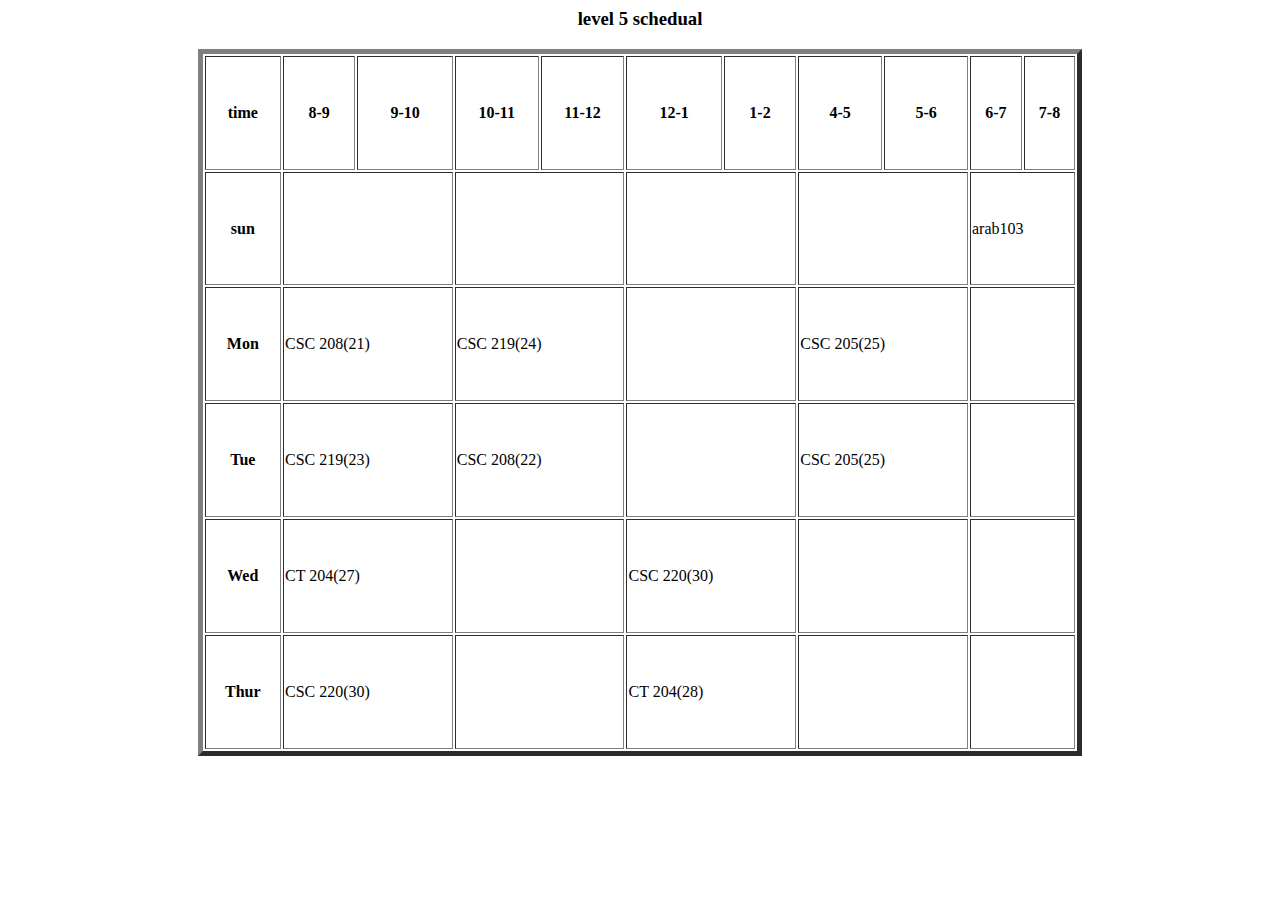
==== sheet2.html @ be2e204e "sheet 2" ====
<html>
  <head>
    <title> Sheet 2 </title>
  </head>
  <body>
    <h3 style=text-align:center;font-family:tahoma> level 5 schedual</h3>
    <center>
    <table border="5" width="70%" height="80%">
  <tr>
    <th>time</th>
    <th>8-9</th>
    <th>9-10</th>
    <th>10-11</th>
    <th>11-12</th>
    <th>12-1</th>
    <th>1-2</th>
    <th>4-5</th>
    <th>5-6</th>
    <th>6-7</th>
    <th>7-8</th>
  </tr>
  <tr>
    <th>sun</th>
    <td colspan="2"></td>
    <td colspan="2"></td>
    <td colspan="2"></td>
    <td colspan="2"></td>
    <td colspan="2">arab103</td>
  </tr>
  <tr>
  <th>Mon</th>
    <td colspan="2"> CSC 208(21)</td>
    <td colspan="2">CSC 219(24)</td>
    <td colspan="2"></td>
    <td colspan="2">CSC 205(25)</td>
    <td colspan="2"></td>
    </tr>
      <tr>
  <th>Tue</th>
    <td colspan="2">CSC 219(23)</td>
    <td colspan="2">CSC 208(22)</td>
    <td colspan="2"></td>
    <td colspan="2">CSC 205(25)</td>
    <td colspan="2"></td>
    </tr>
      <tr>
  <th>Wed</th>
    <td colspan="2"> CT 204(27)</td>
    <td colspan="2"></td>
    <td colspan="2">CSC 220(30)</td>
        <td colspan="2"></td>
      <td colspan="2"></td>
      </tr>
      
  <th>Thur</th>
    <td colspan="2">CSC 220(30)</td>
    <td colspan="2"></td>
    <td colspan="2">CT 204(28)</td>
    <td colspan="2"></td>
    <td colspan="2"></td>
    </tr>
</table> 
</center>
</body>
</html>
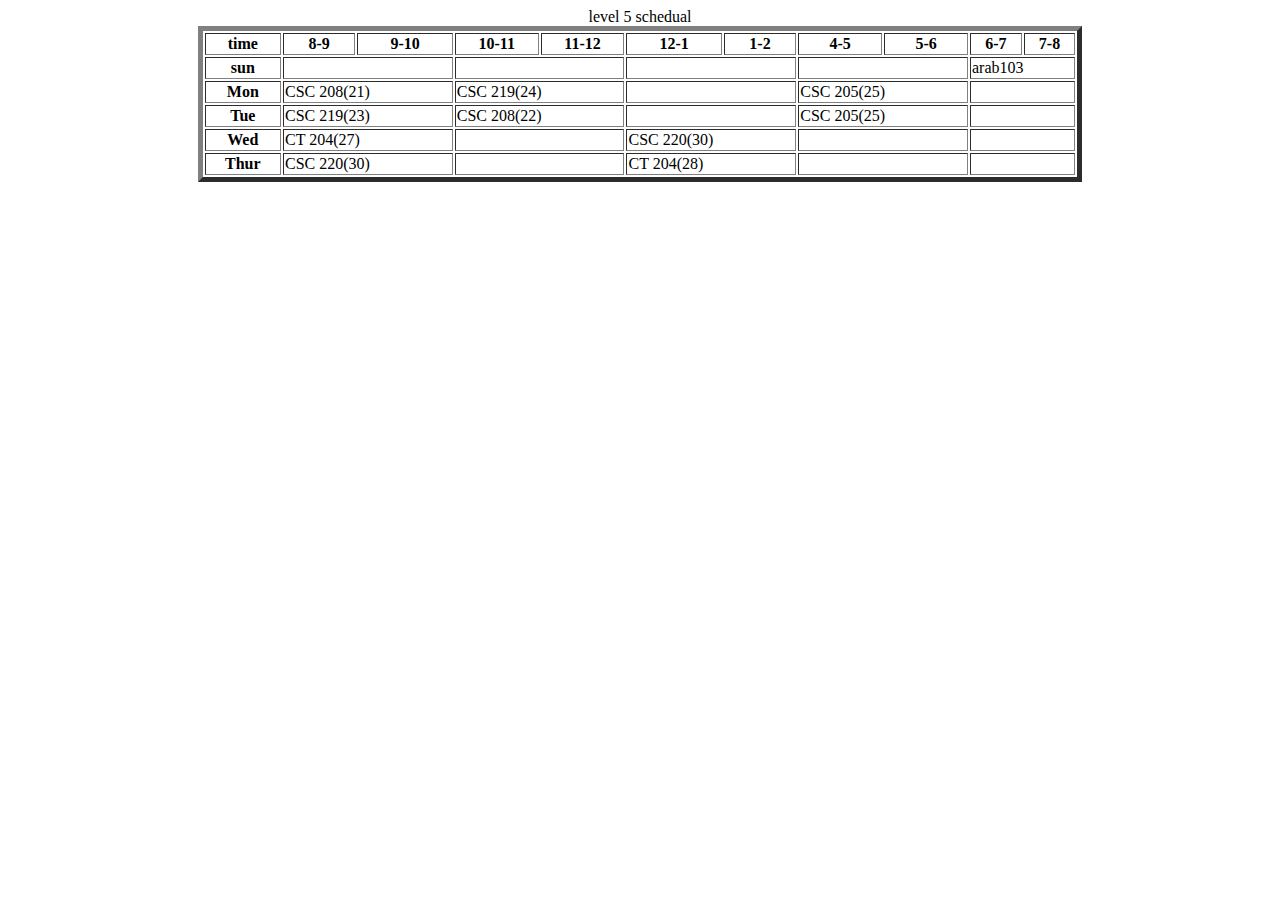
==== commit af1dbed7: "week5 update" ====
--- a/sheet2.html
+++ b/sheet2.html
@@ -1,14 +1,16 @@
+<!DOCTYPE html>
 <html>
   <head>
     <title> Sheet 2 </title>
   </head>
   <body>
-    <h3 style=text-align:center;font-family:tahoma> level 5 schedual</h3>
-    <center>
+  <center>
+      <caption >level 5 schedual</caption>
+    
     <table border="5" width="70%" height="80%">
   <tr>
     <th>time</th>
-    <th>8-9</th>
+     <th>8-9</th>
     <th>9-10</th>
     <th>10-11</th>
     <th>11-12</th>
@@ -31,28 +33,28 @@
   <th>Mon</th>
     <td colspan="2"> CSC 208(21)</td>
     <td colspan="2">CSC 219(24)</td>
-    <td colspan="2"></td>
+    <td colspan="2"> </td>
     <td colspan="2">CSC 205(25)</td>
-    <td colspan="2"></td>
+    <td colspan="2"> </td>
     </tr>
       <tr>
   <th>Tue</th>
     <td colspan="2">CSC 219(23)</td>
     <td colspan="2">CSC 208(22)</td>
-    <td colspan="2"></td>
+    <td colspan="2"> </td>
     <td colspan="2">CSC 205(25)</td>
-    <td colspan="2"></td>
+    <td colspan="2">  </td>
     </tr>
       <tr>
   <th>Wed</th>
     <td colspan="2"> CT 204(27)</td>
-    <td colspan="2"></td>
+    <td colspan="2"> </td>
     <td colspan="2">CSC 220(30)</td>
-        <td colspan="2"></td>
+     <td colspan="2"></td>
       <td colspan="2"></td>
       </tr>
-      
-  <th>Thur</th>
+      <tr>
+     <th>Thur</th>
     <td colspan="2">CSC 220(30)</td>
     <td colspan="2"></td>
     <td colspan="2">CT 204(28)</td>
